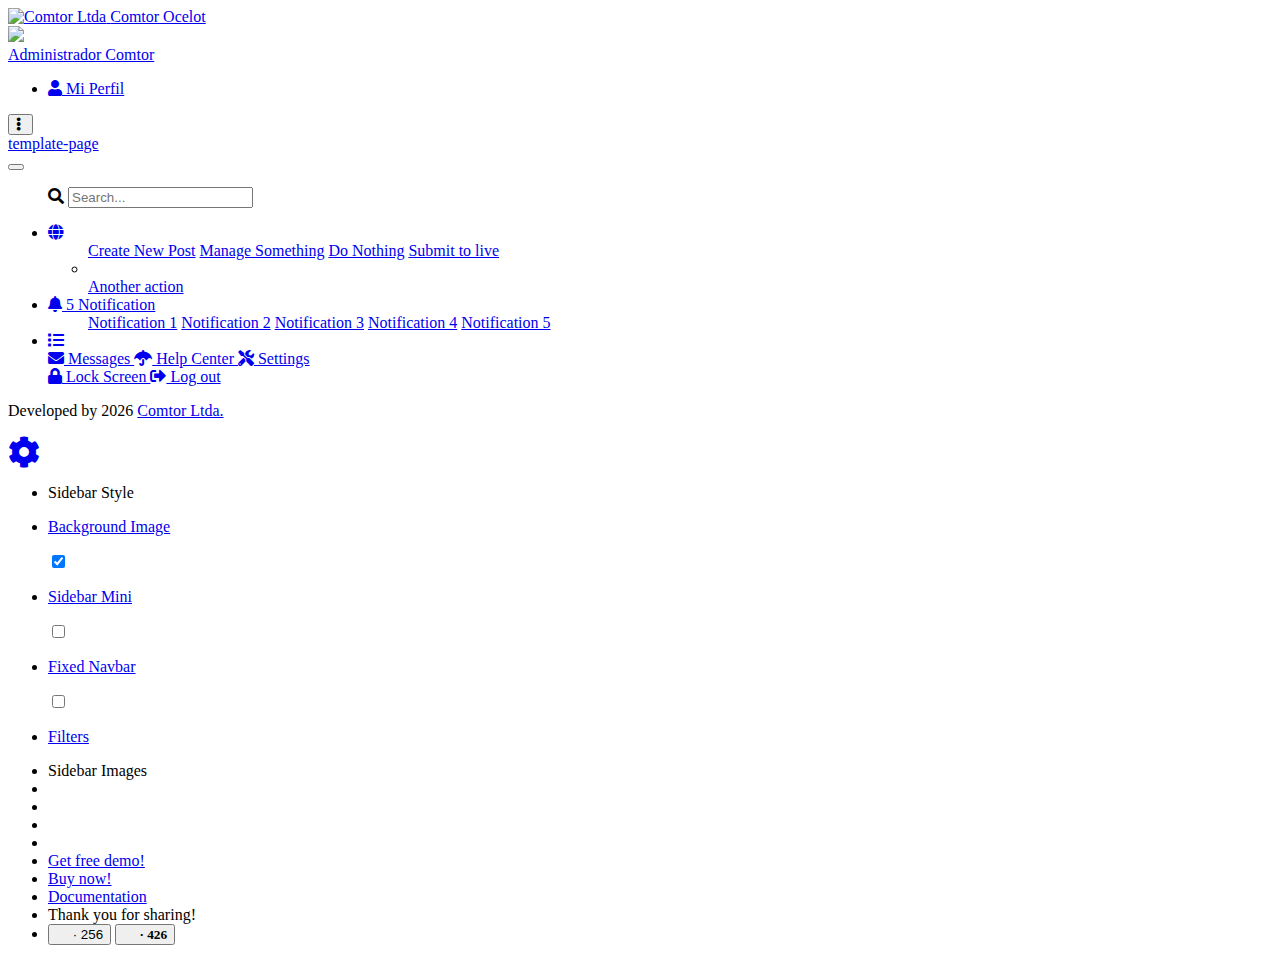
==== src/main/resources/templates/index.html @ d0a972cb "Inicio" ====
<!DOCTYPE html>
<html lang="en"  xmlns="http://www.w3.org/1999/xhtml" xmlns:th="http://www.thymeleaf.org" xmlns:sec="http://www.thymeleaf.org/thymeleaf-extras-springsecurity3">

    <head>
        <meta charset="utf-8" />
        <link rel="apple-touch-icon" sizes="76x76" href="img/apple-icon.png"/>
        <link rel="icon" type="image/png" href="img/favicon.png"/>
        <meta http-equiv="X-UA-Compatible" content="IE=edge,chrome=1" />
        <title>Comtor Ocelot Web Theme</title>
        <meta content='width=device-width, initial-scale=1.0, maximum-scale=1.0, user-scalable=0, shrink-to-fit=no' name='viewport' />
        <!--     Fonts and icons     -->
        <link href="https://fonts.googleapis.com/css?family=Montserrat:400,700,200" rel="stylesheet" />
        <!--<link rel="stylesheet" href="https://maxcdn.bootstrapcdn.com/font-awesome/latest/css/font-awesome.min.css" />-->
        <link rel="stylesheet" href="https://use.fontawesome.com/releases/v5.6.3/css/all.css" />
        <!-- CSS Files -->
        <link href="css/bootstrap.min.css" rel="stylesheet" />
        <link href="css/light-bootstrap-dashboard.css?v=2.0.1" rel="stylesheet" />
        <!-- CSS Just for demo purpose, don't include it in your project -->
        <link href="css/demo.css" rel="stylesheet" />
        <link href="css/comtor.css" rel="stylesheet" />
        <link href="ocelotengine/ladda/ladda.css" rel="stylesheet" />        
    </head>

    <body>
        <div class="wrapper">
            <div class="sidebar" data-color="orange" data-image="img/sidebar-5.jpg">
                <div class="sidebar-wrapper">
                    <div class="logo">
                        <a href="http://www.comtor.net/" class="simple-text logo-mini">
                            <img src="img/comtor-logo-min-white.png" alt="Comtor Ltda" class="img-fluid" />
                        </a>
                        <a href="http://www.comtor.net/" class="simple-text logo-normal">Comtor Ocelot</a>
                    </div>
                    <div class="user">
                        <div class="photo">
                            <img src="img/user_default_image.png" />
                        </div>
                        <div class="info ">
                            <a data-toggle="collapse" href="#collapseExample" class="collapsed">
                                <span>Administrador Comtor
                                    <b class="caret"></b>
                                </span>
                            </a>
                            <div class="collapse" id="collapseExample">
                                <ul class="nav">
                                    <li>
                                        <a class="profile-dropdown" href="#">
                                            <i class="sidebar-mini fas fa-user"></i>
                                            <span class="sidebar-normal">Mi Perfil</span>
                                        </a>
                                    </li>
                                </ul>
                            </div>
                        </div>
                    </div>
                    <span th:utext="${session.menu_data}"></span>
                </div>
            </div>
            <div class="main-panel">
                <!-- Navbar -->
                <nav class="navbar navbar-expand-lg ">
                    <div class="container-fluid">
                        <div class="navbar-wrapper">
                            <div class="navbar-minimize">
                                <button id="minimizeSidebar" class="btn btn-warning btn-fill btn-round btn-icon d-none d-lg-block">
                                    <i class="fa fa-ellipsis-v visible-on-sidebar-regular"></i>
                                    <i class="fa fa-navicon visible-on-sidebar-mini"></i>
                                </button>
                            </div>
                            <a class="navbar-brand" href="#"> template-page </a>
                        </div>
                        <button class="navbar-toggler navbar-toggler-right" type="button" data-toggle="collapse" aria-controls="navigation-index" aria-expanded="false" aria-label="Toggle navigation">
                            <span class="navbar-toggler-bar burger-lines"></span>
                            <span class="navbar-toggler-bar burger-lines"></span>
                            <span class="navbar-toggler-bar burger-lines"></span>
                        </button>
                        <div class="collapse navbar-collapse justify-content-end">
                            <ul class="nav navbar-nav mr-auto">
                                <form class="navbar-form navbar-left navbar-search-form" role="search">
                                    <div class="input-group">
                                        <i class="fas fa-search"></i>
                                        <input type="text" value="" class="form-control" placeholder="Search..."/>
                                    </div>
                                </form>
                            </ul>
                            <ul class="navbar-nav">
                                <li class="dropdown nav-item">
                                    <a href="#" class="dropdown-toggle nav-link" data-toggle="dropdown">
                                        <i class="fas fa-globe comtor-navbar-icon"></i>
                                    </a>
                                    <ul class="dropdown-menu">
                                        <a class="dropdown-item" href="#">Create New Post</a>
                                        <a class="dropdown-item" href="#">Manage Something</a>
                                        <a class="dropdown-item" href="#">Do Nothing</a>
                                        <a class="dropdown-item" href="#">Submit to live</a>
                                        <li class="divider"></li>
                                        <a class="dropdown-item" href="#">Another action</a>
                                    </ul>
                                </li>
                                <li class="dropdown nav-item">
                                    <a href="#" class="dropdown-toggle nav-link" data-toggle="dropdown">
                                        <i class="fas fa-bell comtor-navbar-icon"></i>
                                        <span class="notification">5</span>
                                        <span class="d-lg-none">Notification</span>
                                    </a>
                                    <ul class="dropdown-menu">
                                        <a class="dropdown-item" href="#">Notification 1</a>
                                        <a class="dropdown-item" href="#">Notification 2</a>
                                        <a class="dropdown-item" href="#">Notification 3</a>
                                        <a class="dropdown-item" href="#">Notification 4</a>
                                        <a class="dropdown-item" href="#">Notification 5</a>
                                    </ul>
                                </li>
                                <li class="nav-item dropdown">
                                    <a class="nav-link dropdown-toggle" href="http://example.com" id="navbarDropdownMenuLink" data-toggle="dropdown" aria-haspopup="true" aria-expanded="false">
                                        <i class="fas fa-list comtor-navbar-icon"></i>
                                    </a>
                                    <div class="dropdown-menu dropdown-menu-right" aria-labelledby="navbarDropdownMenuLink">
                                        <a class="dropdown-item" href="#">
                                            <i class="fas fa-envelope"></i> Messages
                                        </a>
                                        <a class="dropdown-item" href="#">
                                            <i class="fas fa-umbrella"></i> Help Center
                                        </a>
                                        <a class="dropdown-item" href="#">
                                            <i class="fas fa-tools"></i> Settings
                                        </a>
                                        <div class="divider"></div>
                                        <a class="dropdown-item" href="#">
                                            <i class="fas fa-lock"></i> Lock Screen
                                        </a>
                                        <a href="#" class="dropdown-item text-danger">
                                            <i class="fas fa-sign-out-alt"></i> Log out
                                        </a>
                                    </div>
                                </li>
                            </ul>
                        </div>
                    </div>
                </nav>
                <!-- End Navbar -->
                <div class="content">
                    <div class="container-fluid">
                        <div id="content" class="section" th:utext="${content}">
                        </div>

                    </div>
                </div>

                <footer class="footer">
                    <div class="container">
                        <p class="copyright text-center">
                            Developed by <script>document.write(new Date().getFullYear());</script> <a href="http://www.comtor.net/" target="_blank">Comtor Ltda.</a>
                        </p>
                    </div>
                </footer>
            </div>
        </div>







        <div class="fixed-plugin">
            <div class="dropdown show-dropdown">
                <a href="#" data-toggle="dropdown">
                    <i class="fa fa-cog fa-2x"> </i>
                </a>

                <ul class="dropdown-menu">
                    <li class="header-title"> Sidebar Style</li>
                    <li class="adjustments-line">
                        <a href="javascript:void(0)" class="switch-trigger">
                            <p>Background Image</p>
                            <label class="switch-image">
                                <input type="checkbox" data-toggle="switch" checked="" data-on-color="info" data-off-color="info"><span class="toggle"></span>
                            </label>
                            <div class="clearfix"></div>
                        </a>
                    </li>
                    <li class="adjustments-line">
                        <a href="javascript:void(0)" class="switch-trigger">
                            <p>Sidebar Mini</p>
                            <label class="switch-mini">
                                <input type="checkbox" data-toggle="switch" data-on-color="info" data-off-color="info">
                                    <span class="toggle"></span>
                            </label>
                            <div class="clearfix"></div>
                        </a>
                    </li>
                    <li class="adjustments-line">
                        <a href="javascript:void(0)" class="switch-trigger">
                            <p>Fixed Navbar</p>
                            <label class="switch-nav">
                                <input type="checkbox" data-toggle="switch" data-on-color="info" data-off-color="info">
                                    <span class="toggle"></span>
                            </label>
                            <div class="clearfix"></div>
                        </a>
                    </li>
                    <li class="adjustments-line">
                        <a href="javascript:void(0)" class="switch-trigger background-color">
                            <p>Filters</p>
                            <div class="pull-right">
                                <span class="badge filter badge-black" data-color="black"></span>
                                <span class="badge filter badge-azure" data-color="azure"></span>
                                <span class="badge filter badge-green" data-color="green"></span>
                                <span class="badge filter badge-orange active" data-color="orange"></span>
                                <span class="badge filter badge-red" data-color="red"></span>
                                <span class="badge filter badge-purple" data-color="purple"></span>
                            </div>
                            <div class="clearfix"></div>
                        </a>
                    </li>
                    <li class="header-title">Sidebar Images</li>

                    <li class="active">
                        <a class="img-holder switch-trigger" href="javascript:void(0)">
                            <img src="img/sidebar-1.jpg" alt="" />
                        </a>
                    </li>
                    <li>
                        <a class="img-holder switch-trigger" href="javascript:void(0)">
                            <img src="img/sidebar-3.jpg" alt="" />
                        </a>
                    </li>
                    <li>
                        <a class="img-holder switch-trigger" href="javascript:void(0)">
                            <img src="img/sidebar-4.jpg" alt="" />
                        </a>
                    </li>
                    <li>
                        <a class="img-holder switch-trigger" href="javascript:void(0)">
                            <img src="img/sidebar-5.jpg" alt="" />
                        </a>
                    </li>

                    <li class="button-container">
                        <div>
                            <a href="http://www.creative-tim.com/product/light-bootstrap-dashboard" target="_blank" class="btn btn-info btn-block">Get free demo!</a>
                        </div>
                    </li>

                    <li class="button-container">
                        <div>
                            <a href="http://www.creative-tim.com/product/light-bootstrap-dashboard-pro" target="_blank" class="btn btn-warning btn-block btn-fill">Buy now!</a>
                        </div>
                    </li>

                    <li class="button-container">
                        <div>
                            <a href="http://www.creative-tim.com/product/light-bootstrap-dashboard-pro/documentation/tutorial-components.html" target="_blank" class="btn btn-danger btn-block">Documentation</a>
                        </div>
                    </li>

                    <li class="header-title" id="sharrreTitle">Thank you for sharing!</li>

                    <li class="button-container">
                        <button id="twitter" class="btn btn-social btn-twitter btn-round sharrre"><i class="fa fa-twitter"></i> · 256</button>
                        <button id="facebook" class="btn btn-social btn-facebook btn-round sharrre"><i class="fa fa-facebook-square"> · 426</i></button>
                    </li>
                </ul>
            </div>
        </div>

    </body>
    <!--   Core JS Files   -->
    <script src="js/core/jquery.3.2.1.min.js" type="text/javascript"></script>
    <script src="js/core/popper.min.js" type="text/javascript"></script>
    <script src="js/core/bootstrap.min.js" type="text/javascript"></script>
    <!--  Plugin for Switches, full documentation here: http://www.jque.re/plugins/version3/bootstrap.switch/ -->
    <script src="js/plugins/bootstrap-switch.js"></script>
    <!--  Google Maps Plugin    -->
    <script type="text/javascript" src="https://maps.googleapis.com/maps/api/js?YOUR_KEY_HERE"></script>
    <!--  Chartist Plugin  -->
    <script src="js/plugins/chartist.min.js"></script>
    <!--  Notifications Plugin    -->
    <script src="js/plugins/bootstrap-notify.js"></script>
    <!--  jVector Map  -->
    <script src="js/plugins/jquery-jvectormap.js" type="text/javascript"></script>
    <!--  Plugin for Date Time Picker and Full Calendar Plugin-->
    <script src="js/plugins/moment.min.js"></script>
    <!--  DatetimePicker   -->
    <script src="js/plugins/bootstrap-datetimepicker.js"></script>
    <!--  Sweet Alert  -->
    <script src="js/plugins/sweetalert2.min.js" type="text/javascript"></script>
    <!--  Tags Input  -->
    <script src="js/plugins/bootstrap-tagsinput.js" type="text/javascript"></script>
    <!--  Sliders  -->
    <script src="js/plugins/nouislider.js" type="text/javascript"></script>
    <!--  Bootstrap Select  -->
    <script src="js/plugins/bootstrap-selectpicker.js" type="text/javascript"></script>
    <!--  jQueryValidate  -->
    <script src="js/plugins/jquery.validate.min.js" type="text/javascript"></script>
    <!--  Plugin for the Wizard, full documentation here: https://github.com/VinceG/twitter-bootstrap-wizard -->
    <script src="js/plugins/jquery.bootstrap-wizard.js"></script>
    <!--  Bootstrap Table Plugin -->
    <script src="js/plugins/bootstrap-table.js"></script>
    <!--  DataTable Plugin -->
    <script src="js/plugins/jquery.dataTables.min.js"></script>
    <!--  Full Calendar   -->
    <script src="js/plugins/fullcalendar.min.js"></script>
    <!-- Control Center for Now Ui Dashboard: parallax effects, scripts for the example pages etc -->
    <script src="js/light-bootstrap-dashboard.js?v=2.0.1" type="text/javascript"></script>
    <!-- Light Dashboard DEMO methods, don't include it in your project! -->
    <script src="js/demo.js"></script>

    <script src="ocelotengine/spin/spin.js"></script>
    <script src="ocelotengine/ladda/ladda.js"></script>
    <script src="ocelotengine/sweet-alerts/sweetalert.min.js"></script>
    <script src="ocelotengine/js/ocelot.js"></script>


</html>
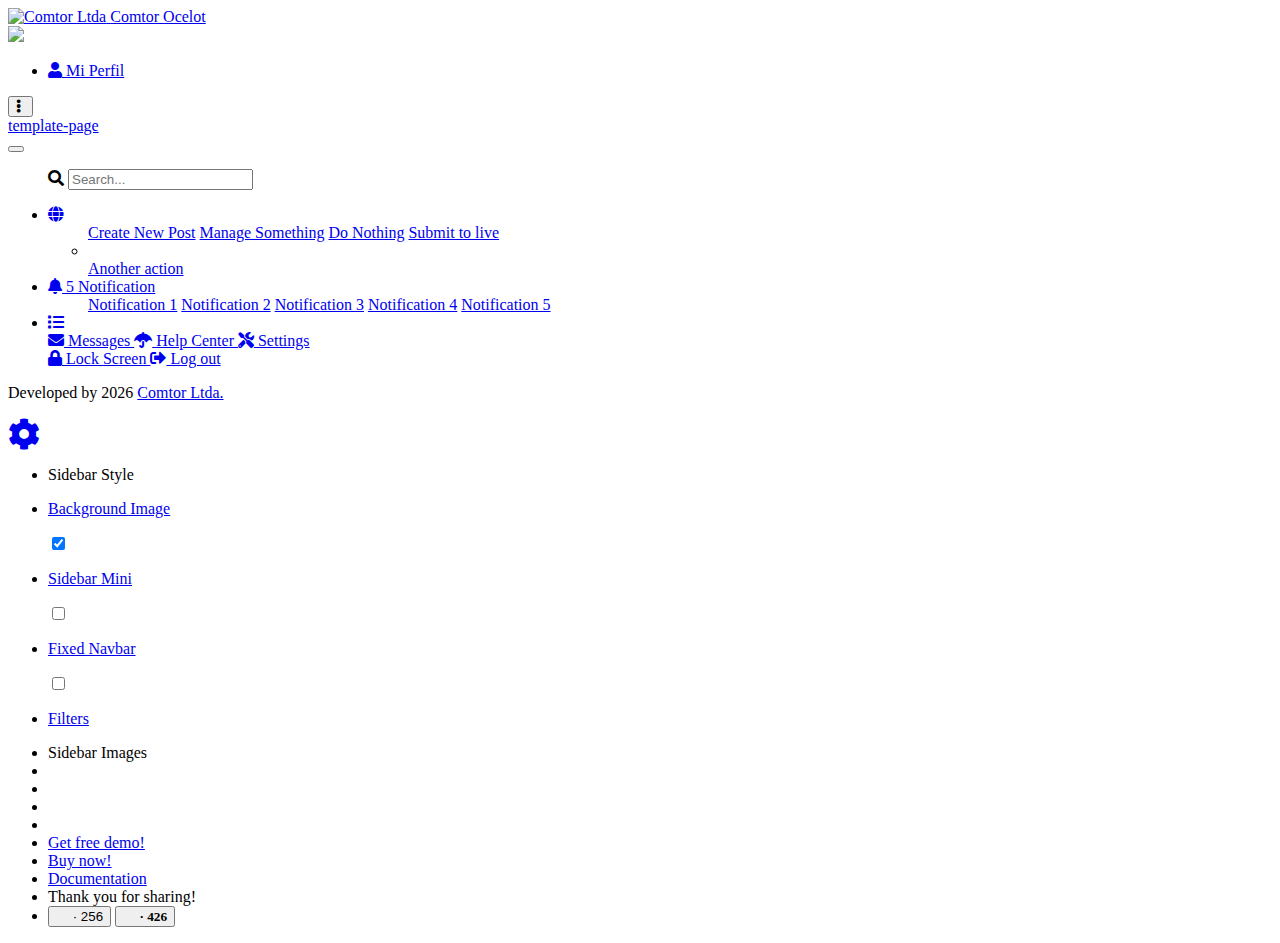
==== commit b6585cb6: "Username Display And Tables Fixes" ====
--- a/src/main/resources/templates/index.html
+++ b/src/main/resources/templates/index.html
@@ -37,7 +37,7 @@
                         </div>
                         <div class="info ">
                             <a data-toggle="collapse" href="#collapseExample" class="collapsed">
-                                <span>Administrador Comtor
+                                <span th:text="${session.user_name}">
                                     <b class="caret"></b>
                                 </span>
                             </a>
@@ -46,7 +46,7 @@
                                     <li>
                                         <a class="profile-dropdown" href="#">
                                             <i class="sidebar-mini fas fa-user"></i>
-                                            <span class="sidebar-normal">Mi Perfil</span>
+                                            <span class="sidebar-normal menu-item" endpoint="./myprofile" style="cursor: pointer;">Mi Perfil</span>
                                         </a>
                                     </li>
                                 </ul>
@@ -129,7 +129,7 @@
                                         <a class="dropdown-item" href="#">
                                             <i class="fas fa-lock"></i> Lock Screen
                                         </a>
-                                        <a href="#" class="dropdown-item text-danger">
+                                        <a href="login?logout" class="dropdown-item text-danger">
                                             <i class="fas fa-sign-out-alt"></i> Log out
                                         </a>
                                     </div>
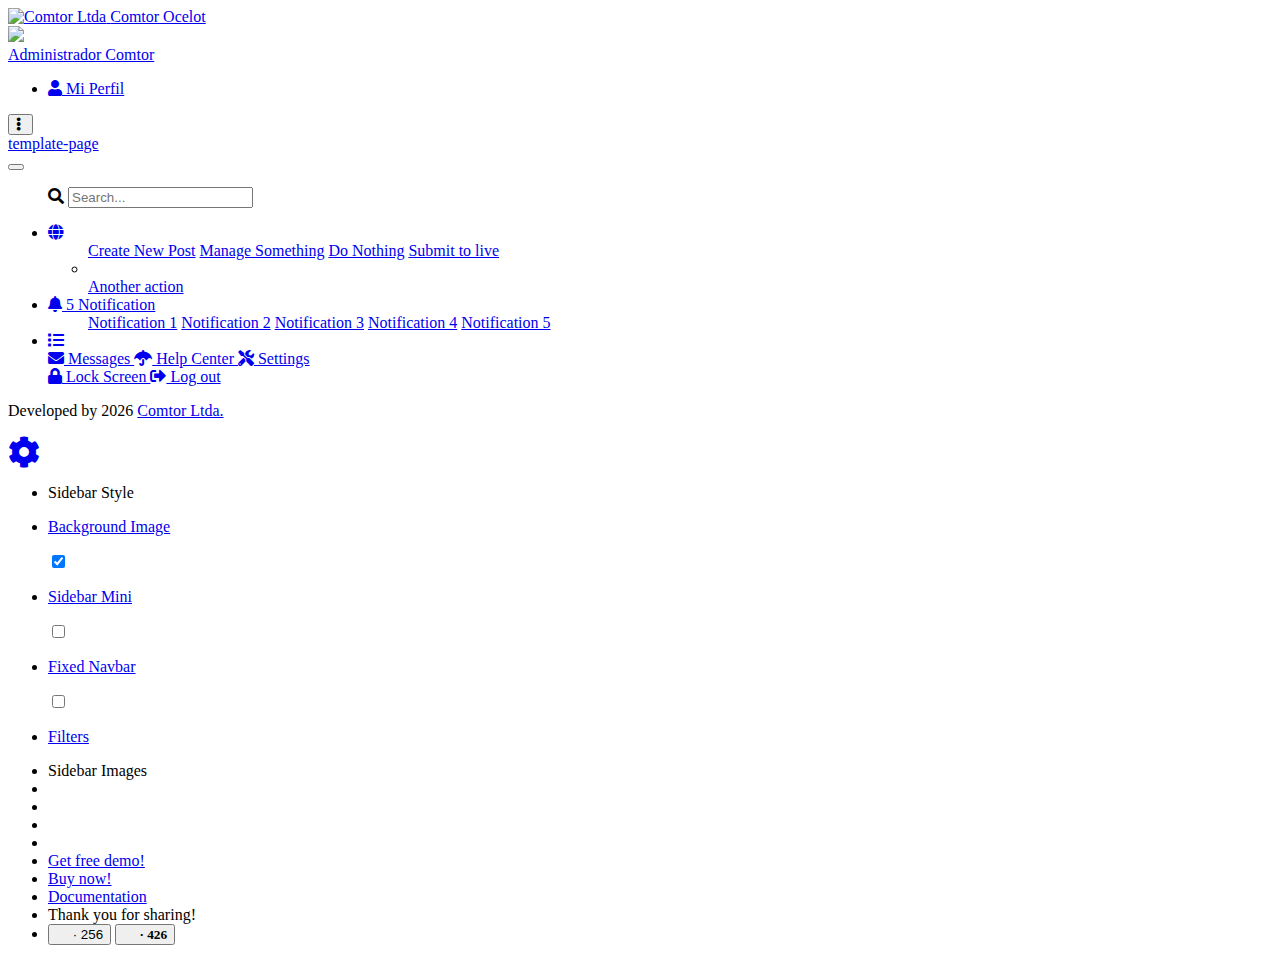
==== commit deb73b8d: "* Cambios menores de plantillas" ====
--- a/src/main/resources/templates/index.html
+++ b/src/main/resources/templates/index.html
@@ -1,12 +1,11 @@
 <!DOCTYPE html>
 <html lang="en"  xmlns="http://www.w3.org/1999/xhtml" xmlns:th="http://www.thymeleaf.org" xmlns:sec="http://www.thymeleaf.org/thymeleaf-extras-springsecurity3">
-
     <head>
+        <title>Comtor Ocelot Web Theme</title>
         <meta charset="utf-8" />
         <link rel="apple-touch-icon" sizes="76x76" href="img/apple-icon.png"/>
         <link rel="icon" type="image/png" href="img/favicon.png"/>
         <meta http-equiv="X-UA-Compatible" content="IE=edge,chrome=1" />
-        <title>Comtor Ocelot Web Theme</title>
         <meta content='width=device-width, initial-scale=1.0, maximum-scale=1.0, user-scalable=0, shrink-to-fit=no' name='viewport' />
         <!--     Fonts and icons     -->
         <link href="https://fonts.googleapis.com/css?family=Montserrat:400,700,200" rel="stylesheet" />
@@ -26,10 +25,10 @@
             <div class="sidebar" data-color="orange" data-image="img/sidebar-5.jpg">
                 <div class="sidebar-wrapper">
                     <div class="logo">
-                        <a href="http://www.comtor.net/" class="simple-text logo-mini">
+                        <a href="/index" class="simple-text logo-mini">
                             <img src="img/comtor-logo-min-white.png" alt="Comtor Ltda" class="img-fluid" />
                         </a>
-                        <a href="http://www.comtor.net/" class="simple-text logo-normal">Comtor Ocelot</a>
+                        <a href="/index" class="simple-text logo-normal">Comtor Ocelot</a>
                     </div>
                     <div class="user">
                         <div class="photo">
@@ -37,7 +36,7 @@
                         </div>
                         <div class="info ">
                             <a data-toggle="collapse" href="#collapseExample" class="collapsed">
-                                <span th:text="${session.user_name}">
+                                <span>Administrador Comtor
                                     <b class="caret"></b>
                                 </span>
                             </a>
@@ -46,7 +45,7 @@
                                     <li>
                                         <a class="profile-dropdown" href="#">
                                             <i class="sidebar-mini fas fa-user"></i>
-                                            <span class="sidebar-normal menu-item" endpoint="./myprofile" style="cursor: pointer;">Mi Perfil</span>
+                                            <span class="sidebar-normal">Mi Perfil</span>
                                         </a>
                                     </li>
                                 </ul>
@@ -157,12 +156,6 @@
             </div>
         </div>
 
-
-
-
-
-
-
         <div class="fixed-plugin">
             <div class="dropdown show-dropdown">
                 <a href="#" data-toggle="dropdown">
@@ -190,6 +183,7 @@
                             <div class="clearfix"></div>
                         </a>
                     </li>
+                    
                     <li class="adjustments-line">
                         <a href="javascript:void(0)" class="switch-trigger">
                             <p>Fixed Navbar</p>
@@ -200,6 +194,7 @@
                             <div class="clearfix"></div>
                         </a>
                     </li>
+                    
                     <li class="adjustments-line">
                         <a href="javascript:void(0)" class="switch-trigger background-color">
                             <p>Filters</p>
@@ -214,6 +209,7 @@
                             <div class="clearfix"></div>
                         </a>
                     </li>
+                    
                     <li class="header-title">Sidebar Images</li>
 
                     <li class="active">
@@ -311,6 +307,4 @@
     <script src="ocelotengine/ladda/ladda.js"></script>
     <script src="ocelotengine/sweet-alerts/sweetalert.min.js"></script>
     <script src="ocelotengine/js/ocelot.js"></script>
-
-
 </html>
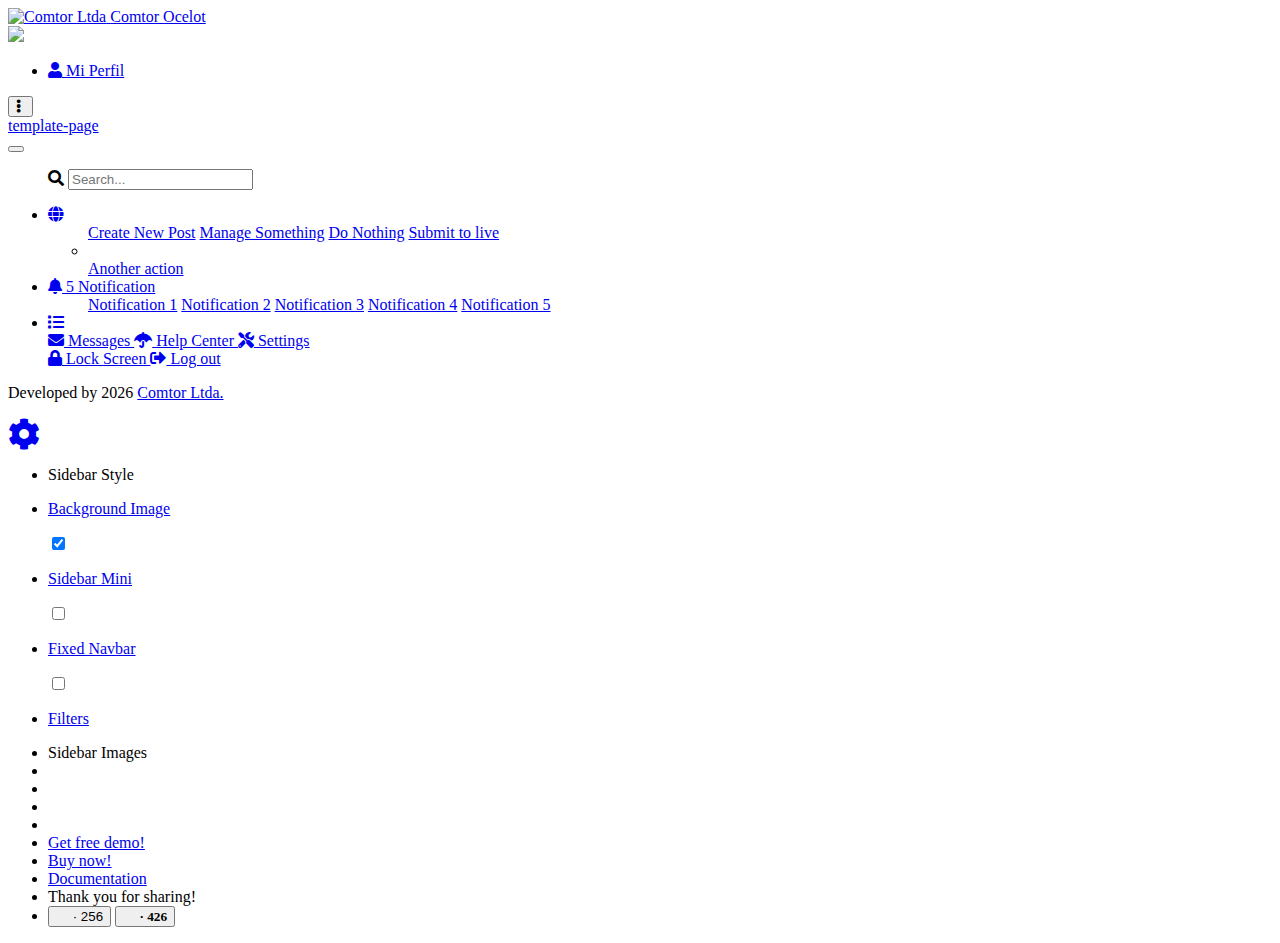
==== commit b20a8271: "Merge origin/master" ====
--- a/src/main/resources/templates/index.html
+++ b/src/main/resources/templates/index.html
@@ -36,7 +36,7 @@
                         </div>
                         <div class="info ">
                             <a data-toggle="collapse" href="#collapseExample" class="collapsed">
-                                <span>Administrador Comtor
+                                <span th:text="${session.user_name}">
                                     <b class="caret"></b>
                                 </span>
                             </a>
@@ -45,7 +45,7 @@
                                     <li>
                                         <a class="profile-dropdown" href="#">
                                             <i class="sidebar-mini fas fa-user"></i>
-                                            <span class="sidebar-normal">Mi Perfil</span>
+                                            <span class="sidebar-normal menu-item" endpoint="./myprofile" style="cursor: pointer;">Mi Perfil</span>
                                         </a>
                                     </li>
                                 </ul>
